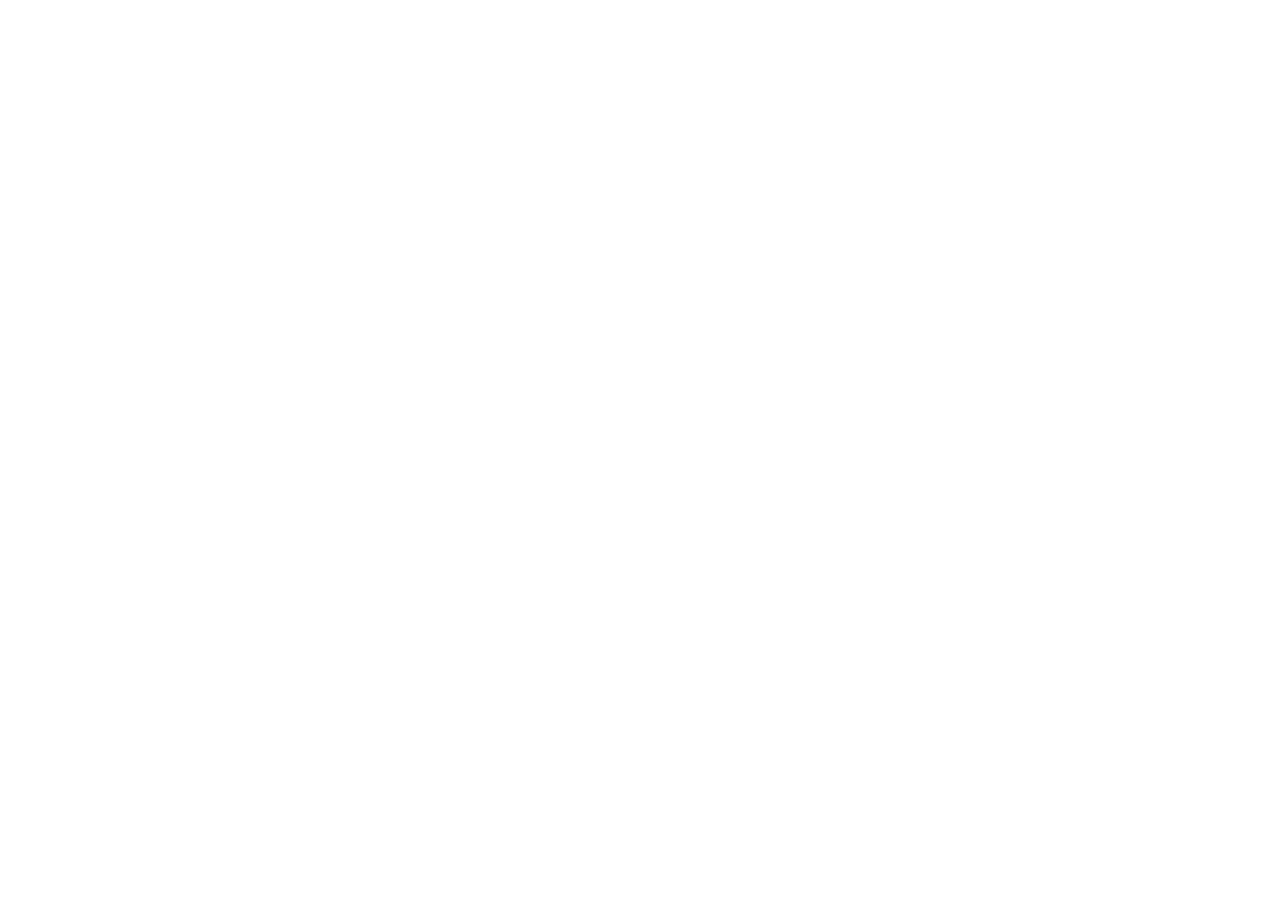
==== index.html @ 1a6883de "Se agrega el Proyecto inicial" ====
<!DOCTYPE html>
<html lang="en">
<head>
    <meta charset="UTF-8">
    <meta name="viewport" content="width=device-width, initial-scale=1.0">
    <title>Document</title>
</head>
<body>
<head></head>
<main></main>
<footer></footer>

   <script src="./preentrega.js"></script> 
</body>
</html>
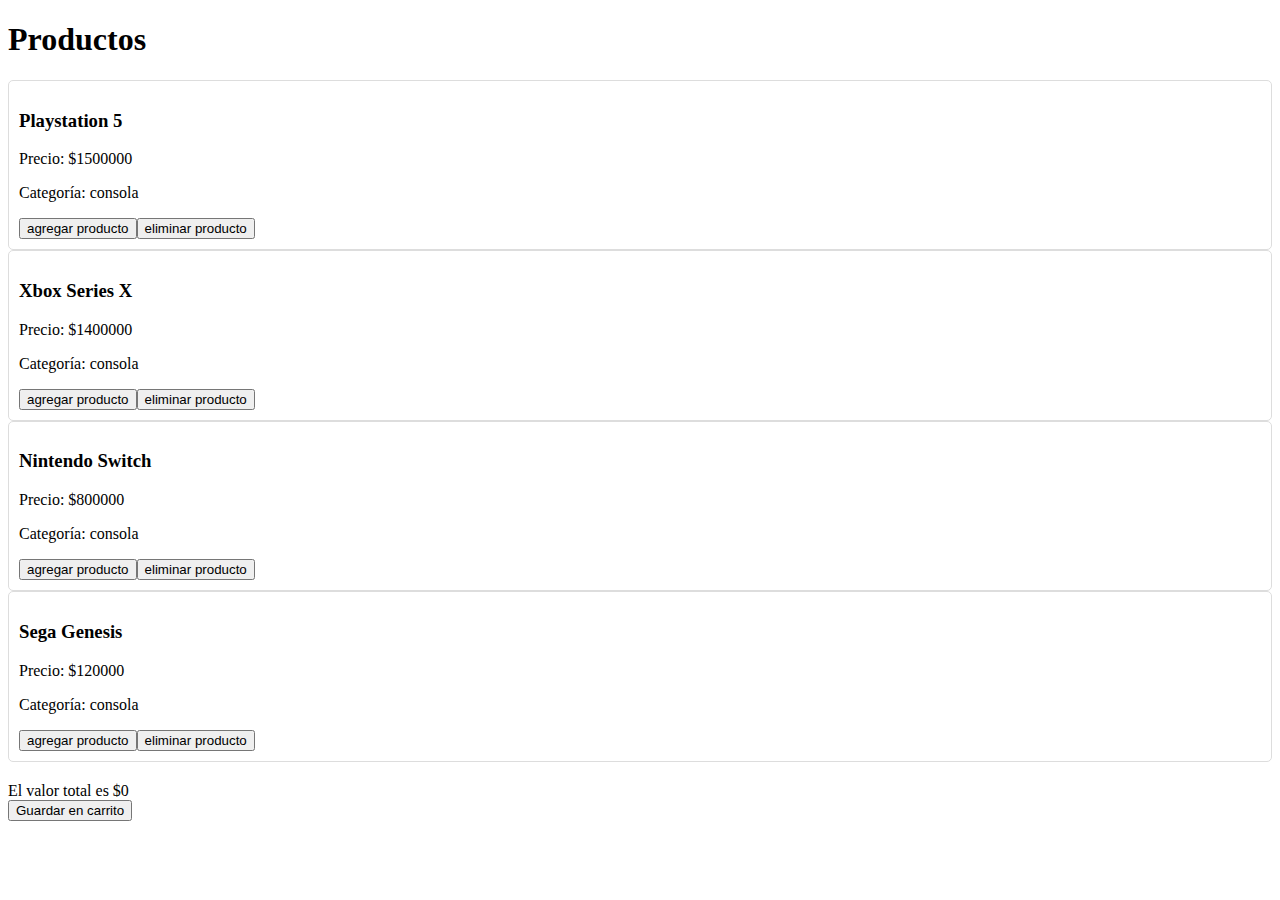
==== commit 831e82ac: "Tercera preentrega lista" ====
--- a/index.html
+++ b/index.html
@@ -1,15 +1,28 @@
 <!DOCTYPE html>
 <html lang="en">
-<head>
-    <meta charset="UTF-8">
-    <meta name="viewport" content="width=device-width, initial-scale=1.0">
-    <title>Document</title>
-</head>
-<body>
-<head></head>
-<main></main>
-<footer></footer>
+  <head>
+    <meta charset="UTF-8" />
+    <meta name="viewport" content="width=device-width, initial-scale=1.0" />
+    <link rel="stylesheet" href="./estilos.css">
+    <title>Curso Javascript</title>
+  </head>
+  <body>
+    <head>
+      <h1>Productos</h1>
+    </head>
 
-   <script src="./preentrega.js"></script> 
-</body>
-</html>+    <main>
+      
+
+      <div id="contenedorProductos" class="contenedorProducto"></div>
+      <div id="totalCompra">El valor total es $0</div>
+      <div id="carrito"></div>
+
+    
+    </main>
+
+    <footer></footer>
+
+    <script src="./preentrega.js"></script>
+  </body>
+</html>
--- a/estilos.css
+++ b/estilos.css
@@ -0,0 +1,8 @@
+.contenedorProducto {
+    margin-bottom: 20px;
+  }
+  .producto {
+    border: 1px solid #ddd;
+    padding: 10px;
+    border-radius: 5px;
+  }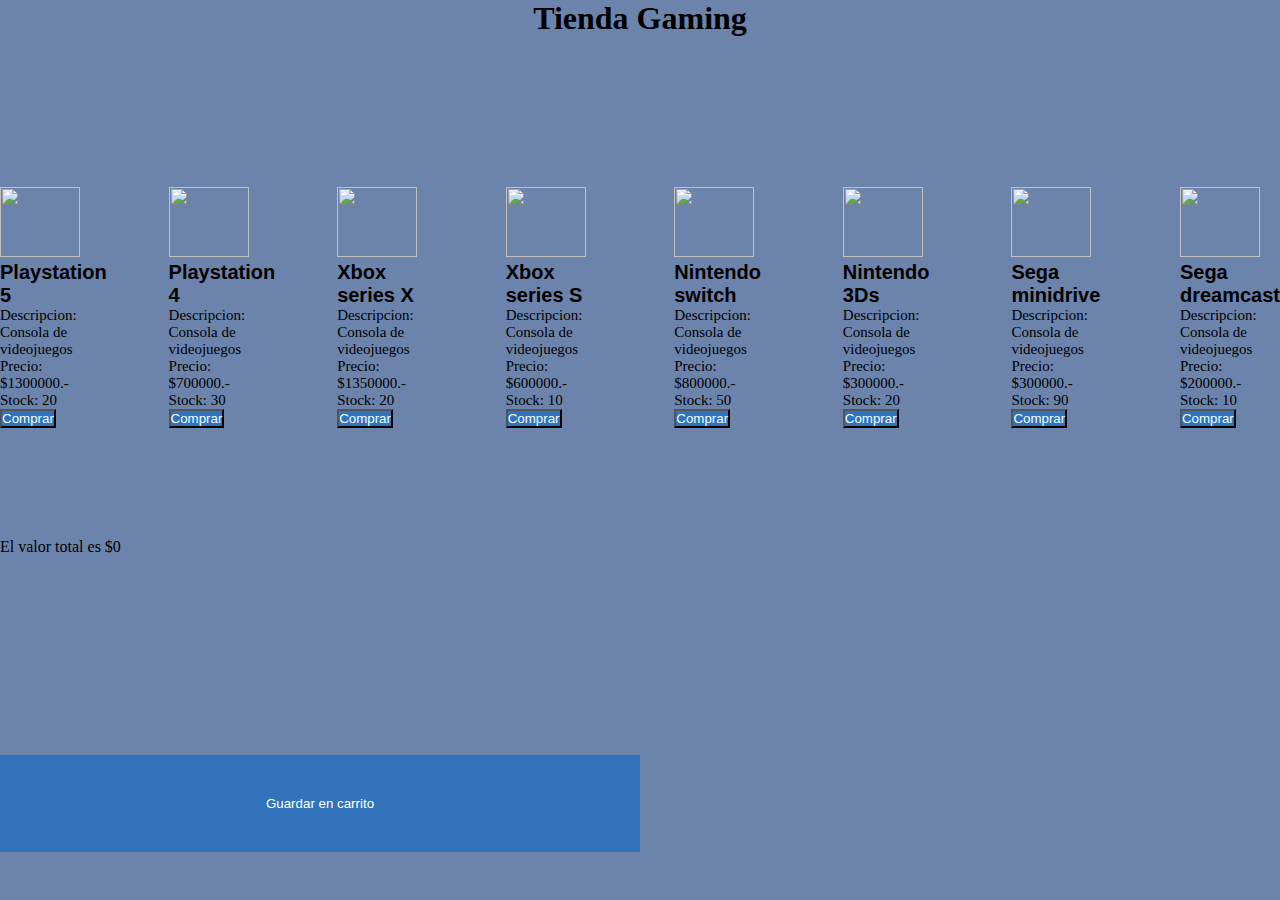
==== commit f56fbca9: "Se entrega el trabajo final" ====
--- a/index.html
+++ b/index.html
@@ -3,26 +3,39 @@
   <head>
     <meta charset="UTF-8" />
     <meta name="viewport" content="width=device-width, initial-scale=1.0" />
-    <link rel="stylesheet" href="./estilos.css">
+    <link
+      rel="stylesheet"
+      type="text/css"
+      href="https://cdn.jsdelivr.net/npm/toastify-js/src/toastify.min.css"
+    />
+    <script
+      type="text/javascript"
+      src="https://cdn.jsdelivr.net/npm/toastify-js"
+    ></script>
+    <link rel="stylesheet" href="./estilos.css" />
+    
+    
     <title>Curso Javascript</title>
   </head>
-  <body>
-    <head>
-      <h1>Productos</h1>
-    </head>
+  <body id="principal">
+    <header id="encabezado">
+      <h1 id="titulo">Tienda Gaming</h1>
 
-    <main>
-      
+    </header>
 
+    <main id="contenedorPrincipal">
       <div id="contenedorProductos" class="contenedorProducto"></div>
-      <div id="totalCompra">El valor total es $0</div>
-      <div id="carrito"></div>
 
-    
+      <div id="muestraCarrito">
+        <div id="carritoCompleto"></div>
+        <div id="totalCompra">El valor total es $0</div>
+        <div id="guardar"></div>
+      </div>
     </main>
 
-    <footer></footer>
+    <footer id="pie"></footer>
 
     <script src="./preentrega.js"></script>
+    <script src="./productos.json"></script>
   </body>
-</html>
+</html>--- a/estilos.css
+++ b/estilos.css
@@ -1,8 +1,101 @@
+* {
+  margin: 0%;
+  padding: 0%;
+}
+
+@font-face {
+  font-family: "fuente principal";
+  src: url(./fuente/AmaticSC-Bold.ttf);
+}
+
+#principal {
+  display: grid;
+  height: 100vh;
+  width: 100%;
+  margin: 0%;
+  background-color: #6c84ac;
+
+  grid-template-columns: auto;
+  grid-template-rows: 15%, 60%, auto;
+  grid-template-areas:
+    "header"
+    "main"
+    "footer";
+}
+
+#encabezado {
+  text-align: center;
+
+  grid-area: header;
+}
+
+#contenedorPrincipal {
+  display: flex;
+  grid-area: main;
+  flex-direction: row;
+  flex-wrap: wrap;
+  align-content: center;
+}
+
+#pie {
+  grid-area: footer;
+}
+
+#contenedorProductos > div {
+  height: 10%;
+}
+
 .contenedorProducto {
-    margin-bottom: 20px;
-  }
-  .producto {
-    border: 1px solid #ddd;
-    padding: 10px;
-    border-radius: 5px;
-  }+  display: flex;
+  flex-wrap: nowrap;
+  align-content: center;
+  justify-content: space-between;
+  align-items: flex-start;
+  height: 100%;
+  width: 100%;
+}
+.producto {
+  border: 1px solid #ddd;
+  padding: 10px;
+  border-radius: 5px;
+}
+
+#card {
+  height: 10%;
+  width: 10%;
+}
+
+.imagenCard {
+  width: 80px;
+  height: 70px;
+}
+
+p {
+  font-size: 15px;
+}
+
+h5 {
+  font-family: "Franklin Gothic Medium", "Arial Narrow", Arial, sans-serif;
+  font-size: 20px;
+}
+
+.descripcion {
+  height: 100px;
+  width: 100px;
+}
+
+body > button {
+  background-color: #3173bb;
+  color: white;
+  border: none;
+  padding: 10px 20px;
+  cursor: pointer;
+  height: 50%;
+  width: 50%;
+  align-self: center;
+}
+
+.botonAgregar {
+  background-color: #3173bb;
+  color: azure;
+}